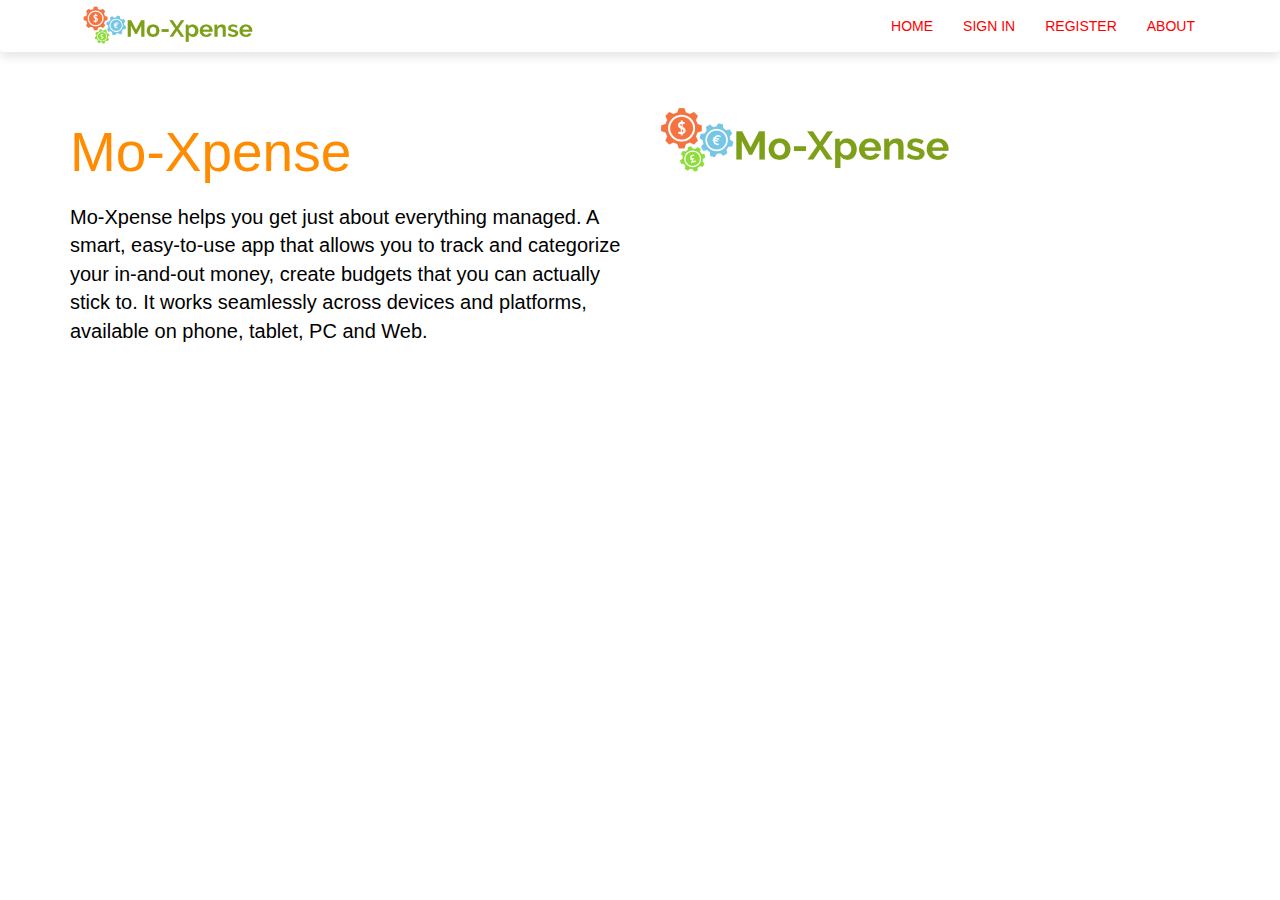
==== About.html @ 0aaf00fd "Add files via upload" ====
<!DOCTYPE html>
<html lang="en">
<head>
    <title>Mo-Xpense - Track It or Waste It</title>
    <link rel="stylesheet" type="text/css" href="CSS/style.css"/>
    <link rel="icon" href="Images/MoIcon.ico"/>
    <!-- Latest compiled and minified CSS -->
    <link rel="stylesheet" href="https://maxcdn.bootstrapcdn.com/bootstrap/3.4.1/css/bootstrap.min.css">

    <!-- jQuery library -->
    <script src="https://ajax.googleapis.com/ajax/libs/jquery/3.5.1/jquery.min.js"></script>

    <!-- Latest compiled JavaScript -->
    <script src="https://maxcdn.bootstrapcdn.com/bootstrap/3.4.1/js/bootstrap.min.js"></script>

</head>
<body>
    <header class="header">
    <nav class="navbar navbar-style">
        <div class="container">
            <div class="navbar-header">
                <button type="button" class="navbar-toggle" data-toggle="collapse" data-target="#iconm">
                    <span class="icon-bar"></span>
                    <span class="icon-bar"></span>
                    <span class="icon-bar"></span>
                </button>

                <a href=""><img class="logo" src="Images/Mologo.png"></a>
            </div>

            <div class="collapse navbar-collapse" id="iconm">   
                <ul class="nav navbar-nav navbar-right">
                    <li><a href="Index.html">Home</a></li>
                    <li><a href="Login.html">Sign In</a></li>
                    <li><a href="Register.html">Register</a></li>
                    <li><a href="About.html">About</a></li>
                </ul>
        </div> 
        </div>
    </nav>

    <div class="container">
    <div class="row">
        <div class="col-sm-6 banner-info">
            <h1 class="big-text">Mo-Xpense</h1>
            <p class="para-text">Mo-Xpense helps you get just about everything managed. A smart, easy-to-use app that allows you to track and categorize your in-and-out money,
                 create budgets that you can actually stick to. It works seamlessly across devices and platforms, available on phone, tablet, PC and Web.</p>
        </div>
        <div class="col-sm-6 banner-image">
            <img src="Images/Mologo.png" class="img-responsive">
        </div>
    </div>

</body>
</html>
---- CSS/style.css ----
*{
    margin: 0;
    padding: 0;
}
.header{
    height: 100vh;
}
.navbar-style{
    box-shadow: 0 5px 10px #e7e6e6;
    text-transform: uppercase;
}
.logo{
    height: 48px;
    padding: 2px 10px;
}
.icon-bar{
    background: darkorange;
}
li a{
    color: red;
}
li a:hover{
    color: darkorange !important;
}
.big-text{
    font-size: 55px;
    margin: 20px 0;
    color: darkorange;
}
.para-text{
    font-size: 20px;
    margin: 20px 0;
    color: black;
}
a.btn{
    margin:30px;
    width: 150px;
    padding: 10 px;
    border-radius: 20px;
}
a.btn-signin{
    background-color: darkorange;
    color: white;
}
a.btn-register{
    background: transparent;
    border: 1px solid darkorange;
    color: black;
}
a.btn:hover{
    background: darkorange;
    border: none;
    color: white;
    box-shadow: 5px 5px 10px #999;
    transition: 0.3s;
}
.banner-info, .banner-image{
    margin: 30px 0;
}
.box h1{
    color: white;
    text-transform: uppercase;
    font-weight: 700;
    }
.box h2{
    color: darkorange;
    text-align: center;
    font-weight: 700;
    }
.box input[type="text"]{
    border: 0;
    background: none;
    display: block;
    margin: 20px auto;
    text-align: center;
    border: 3px solid darkorange;
    padding: 14px 10px;
    width: 400px;
    outline: none;
    color: black;
    border-radius: 24px;
    transition: 0.25px;
    
    }
    
.box input[type="password"] {
    border: 0;
    background: none;
    display: block;
    margin: 20px auto;
    text-align: center;
    border: 3px solid darkorange;
    padding: 14px 10px;
    width: 400px;
    outline: none;
    color: black;
    border-radius: 24px;
    transition: 0.25px;
    
    }    
.box input[type="text"]:focus,.box input[type="password"]:focus{
    width: 400px;
    border-color: #0cdf5dec;

}

.box input[type="submit"]{

    border: 0;
    background: darkorange;
    display: block;
    margin: 20px auto;
    text-align: center;
    border: 3px solid darkorange;
    padding: 14px 35px;
    width: 220px;
    outline: none;
    font-size: 20px;
    color: white;
    border-radius: 24px;
    transition: 0.25px;
    cursor: pointer;
}

.box input[type="submit"]:hover{
    background: darkorange;
    border: none;
    color: white;
    box-shadow: 5px 5px 10px #999;
    transition: 0.3s;
}
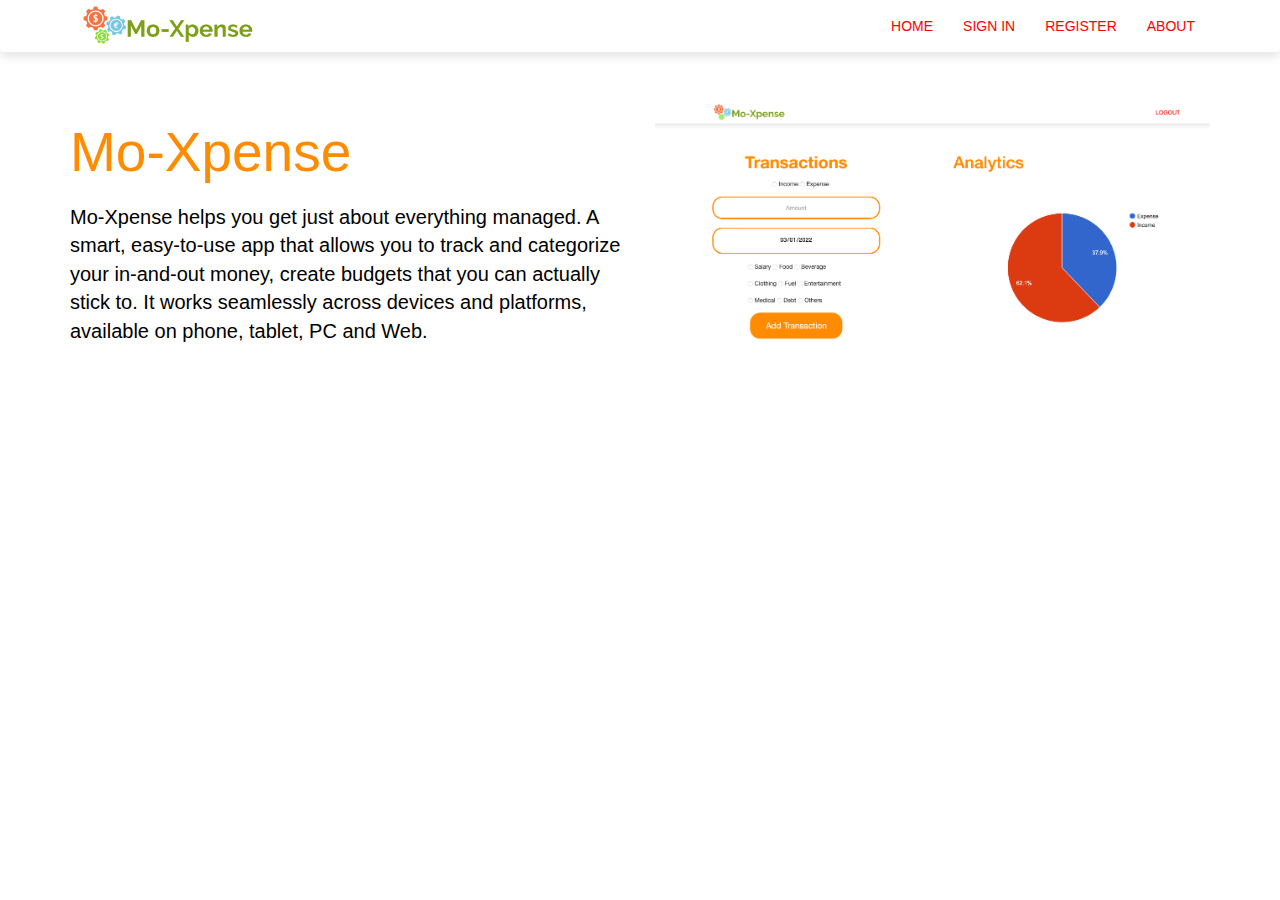
==== commit f321c11e: "" ====
--- a/About.html
+++ b/About.html
@@ -47,7 +47,7 @@
                  create budgets that you can actually stick to. It works seamlessly across devices and platforms, available on phone, tablet, PC and Web.</p>
         </div>
         <div class="col-sm-6 banner-image">
-            <img src="Images/Mologo.png" class="img-responsive">
+            <img src="/Images/mopage.png" class="img-responsive">
         </div>
     </div>
 
--- a/CSS/style.css
+++ b/CSS/style.css
@@ -27,6 +27,13 @@
     margin: 20px 0;
     color: darkorange;
 }
+
+.big-text1{
+    font-size: 40px;
+    margin: 20px 0;
+    color: darkorange;
+}
+
 .para-text{
     font-size: 20px;
     margin: 20px 0;
@@ -54,7 +61,7 @@
     box-shadow: 5px 5px 10px #999;
     transition: 0.3s;
 }
-.banner-info, .banner-image{
+.banner-info, .banner-image, .banner-chart{
     margin: 30px 0;
 }
 .box h1{
@@ -67,6 +74,7 @@
     text-align: center;
     font-weight: 700;
     }
+
 .box input[type="text"]{
     border: 0;
     background: none;
@@ -80,6 +88,16 @@
     color: black;
     border-radius: 24px;
     transition: 0.25px;
+    
+    }
+
+.box input[type="radio"]{
+    border: 0;
+    background: none;
+    position: relative;
+    margin: 1px auto;
+    text-align: left;
+    padding: 2px;
     
     }
     
@@ -98,7 +116,7 @@
     transition: 0.25px;
     
     }    
-.box input[type="text"]:focus,.box input[type="password"]:focus{
+.box input[type="text"]:focus,.box input[type="password"]:focus, .box input[type=date]:focus{
     width: 400px;
     border-color: #0cdf5dec;
 
@@ -128,4 +146,27 @@
     color: white;
     box-shadow: 5px 5px 10px #999;
     transition: 0.3s;
+}
+
+.box input[type=date]{
+    border: 0;
+    background: none;
+    display: block;
+    margin: 20px auto;   
+    text-align: center;
+    border: 3px solid darkorange;
+    padding: 14px 10px;
+    width: 400px;
+    outline: none;
+    color: black;
+    border-radius: 24px;
+    transition: 0.25px;
+    }
+
+.piechart{
+    position: absolute;
+    top: 100;
+    left: 0;
+    width: 100%;
+    height: 500%;
 }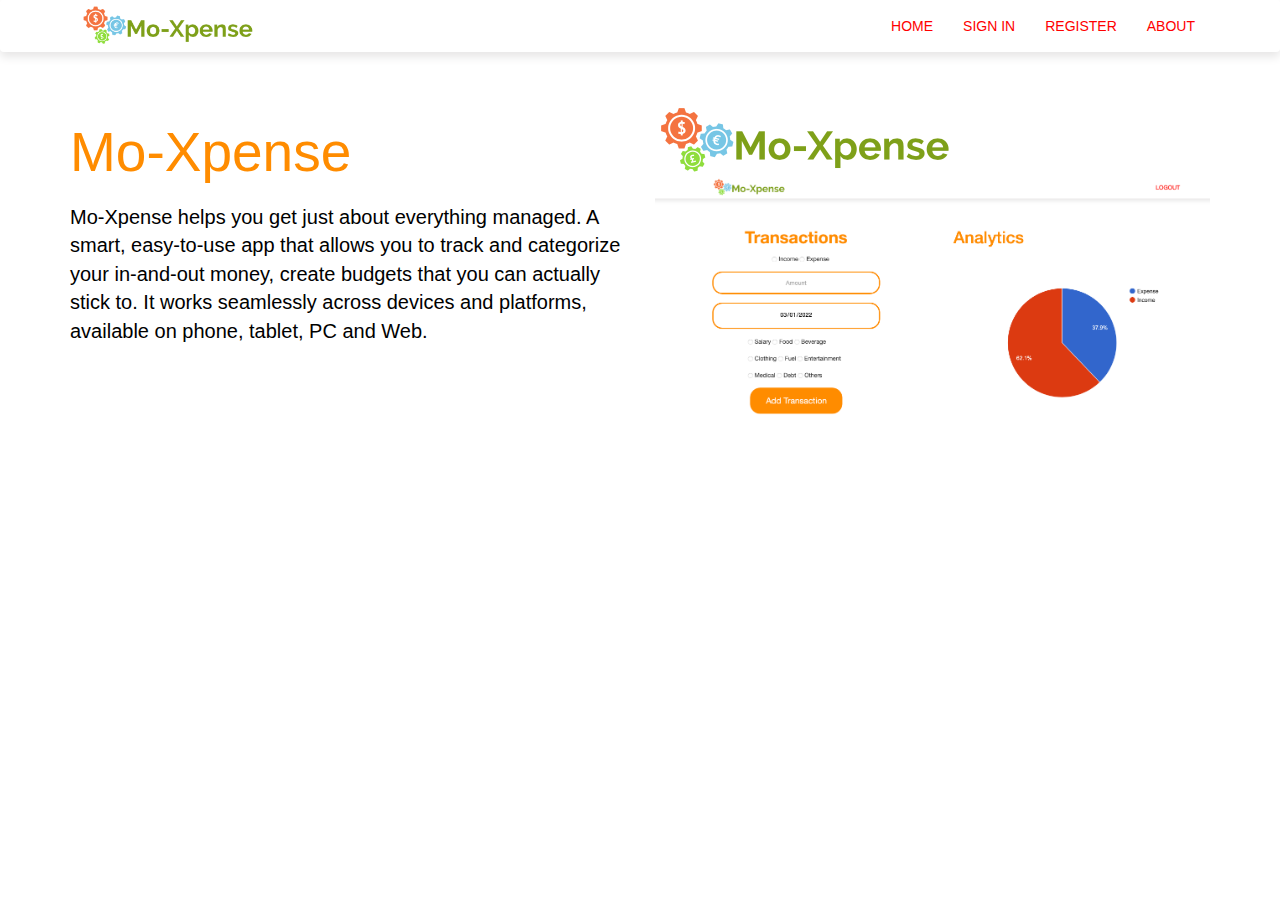
==== commit 887cbc5f: "" ====
--- a/About.html
+++ b/About.html
@@ -47,6 +47,7 @@
                  create budgets that you can actually stick to. It works seamlessly across devices and platforms, available on phone, tablet, PC and Web.</p>
         </div>
         <div class="col-sm-6 banner-image">
+            <img src="/Images/Mologo.png" class="img-responsive">
             <img src="/Images/mopage.png" class="img-responsive">
         </div>
     </div>
